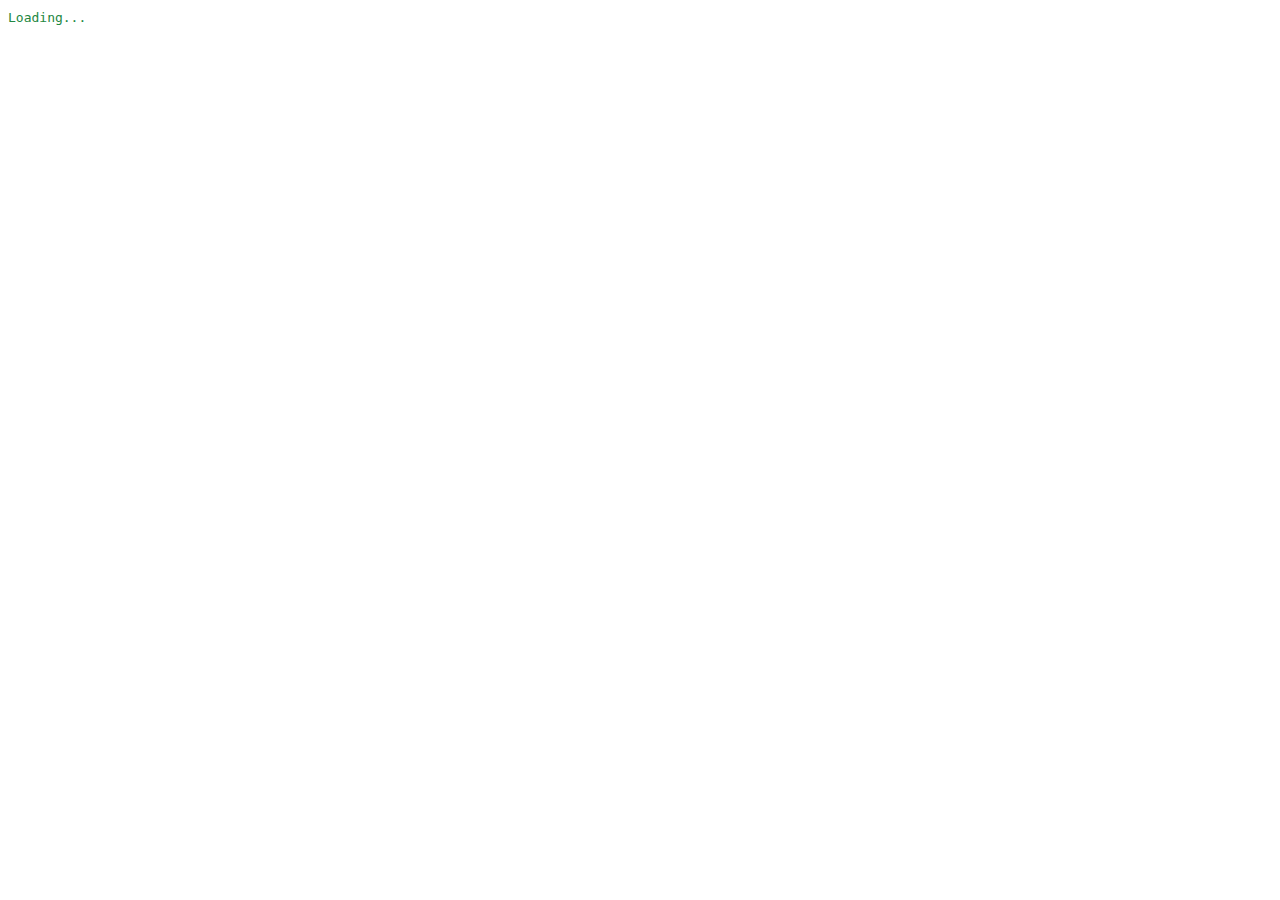
==== en/index.html @ 692738a0 "Update index.html" ====
<!doctype html>
<html lang="en">
<head>
  <meta charset="utf-8">
  <meta name="Description" content="A web app to help developers organize code snippets.">
  <title>CodeCoffer</title>
  <base href="/">

  <meta name="viewport" content="width=device-width, initial-scale=1">
  <link rel="icon" type="image/x-icon" href="favicon.ico">

  <noscript>You must enable JavaScript.</noscript>
  <style>
    .loading {
      font-family: monospace;
      color: rgb(35, 135, 66);
    }
  </style>
<link rel="stylesheet" href="en/styles.00946538f6efe06a8a56.css"></head>
<body>
  <app-root>
    <label class="loading">Loading...</label>
  </app-root>
<script type="text/javascript" src="en/runtime.ec2944dd8b20ec099bf3.js"></script><script type="text/javascript" src="en/polyfills.f21ca58529fdfb26673c.js"></script><script type="text/javascript" src="en/main.774950c639d33c144653.js"></script></body>
</html>
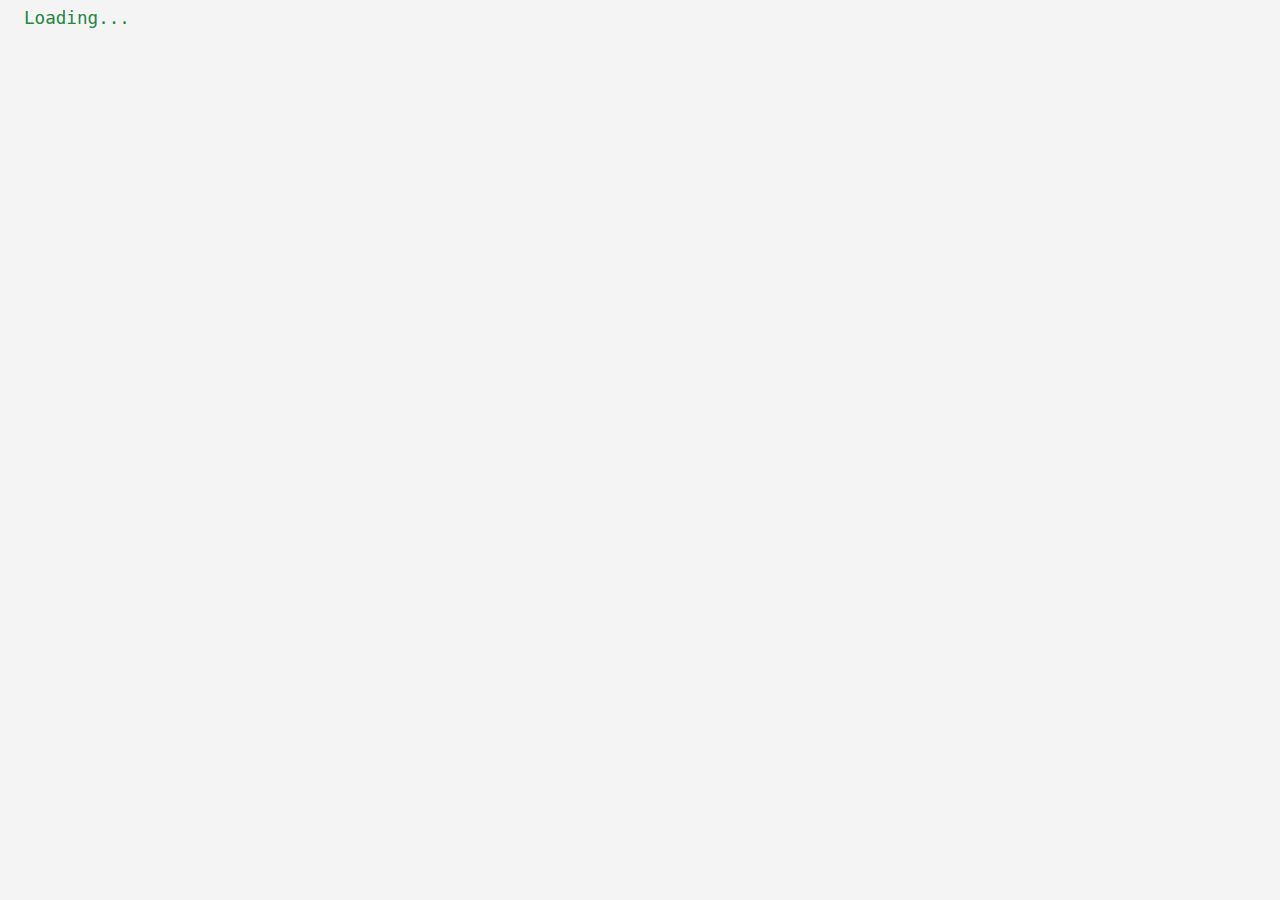
==== commit 543629d8: "Update index.html" ====
--- a/en/index.html
+++ b/en/index.html
@@ -21,5 +21,5 @@
   <app-root>
     <label class="loading">Loading...</label>
   </app-root>
-<script type="text/javascript" src="en/runtime.ec2944dd8b20ec099bf3.js"></script><script type="text/javascript" src="en/polyfills.f21ca58529fdfb26673c.js"></script><script type="text/javascript" src="en/main.774950c639d33c144653.js"></script></body>
+<script type="text/javascript" src="en/runtime.ec2944dd8b20ec099bf3.js"></script><script type="text/javascript" src="en/polyfills.f21ca58529fdfb26673c.js"></script><script type="text/javascript" src="en/main.8cd017446e6dd498f5f9.js"></script></body>
 </html>
